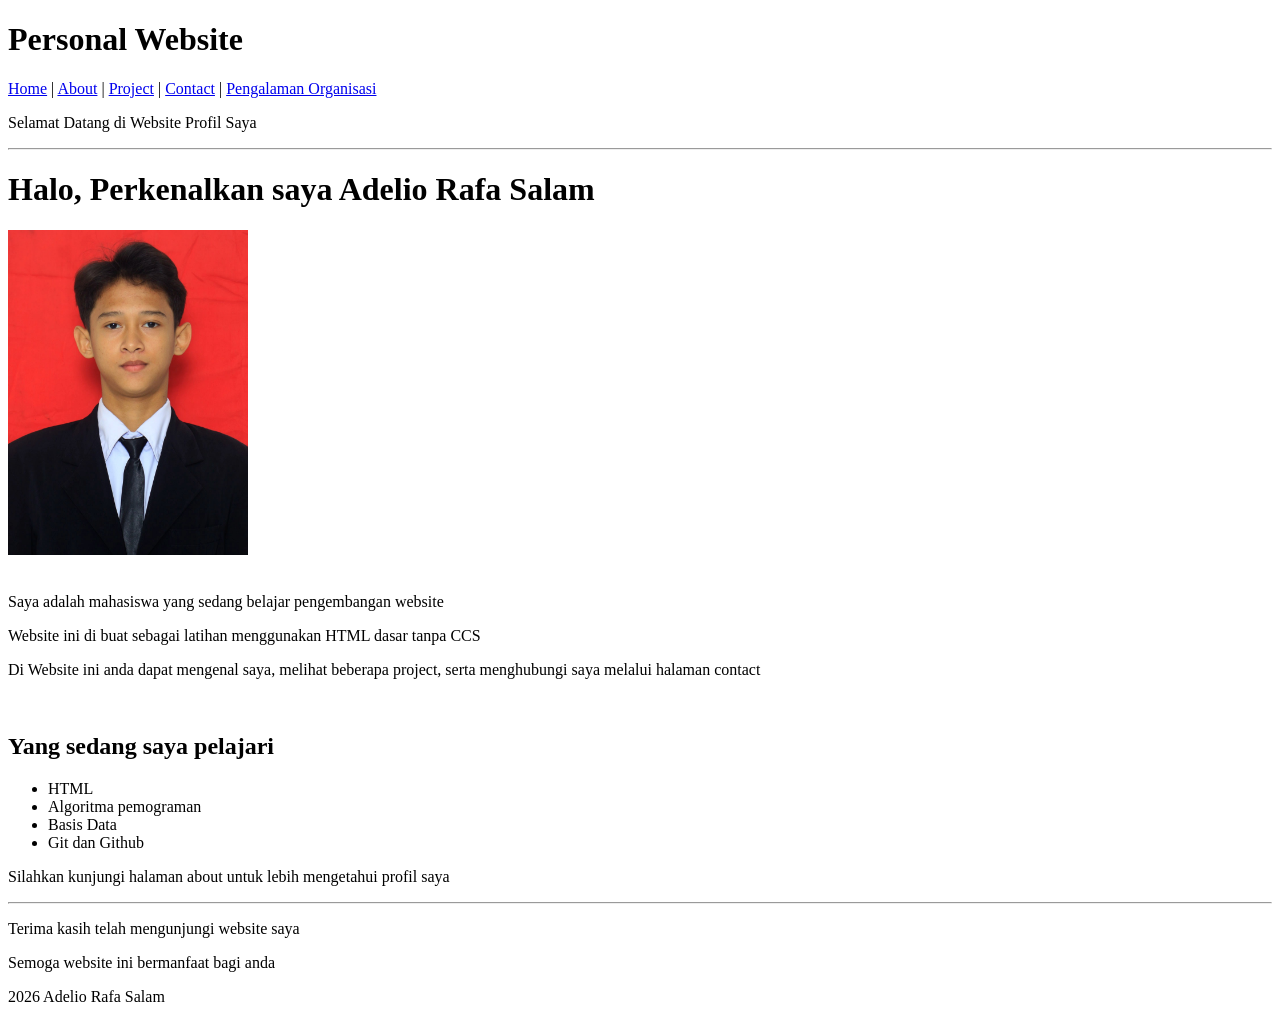
==== index.html @ 796b9de2 "Menambahkan fitur pengalaman organisasi" ====
<!doctype html>
<html lang="id">
  <head>
    <meta charset="UTF-8" />
    <title>Struktur Dasar HTML</title>
  </head>
  <body>
    <h1>Personal Website</h1>
    <nav>
      <a href="index.html">Home</a> |
      <a href="about-adelio.html">About</a> |
      <a href="project-adelio.html">Project</a> |
      <a href="contact-adelio.html">Contact</a> |
      <a href="Pengalaman-Organisasi.html">Pengalaman Organisasi</a>
    </nav>
    <p>Selamat Datang di Website Profil Saya</p>
    <hr />
    <h1>Halo, Perkenalkan saya Adelio Rafa Salam</h1>
    <img
      src="assets\poto-adelio.jpeg"
      alt="Foto profil mahasiswa"
      width="240"
    />
    <br />
    <br />
    <p>Saya adalah mahasiswa yang sedang belajar pengembangan website</p>
    <p>Website ini di buat sebagai latihan menggunakan HTML dasar tanpa CCS</p>
    <p>
      Di Website ini anda dapat mengenal saya, melihat beberapa project, serta
      menghubungi saya melalui halaman contact
    </p>
    <br />
    <h2>Yang sedang saya pelajari</h2>
    <ul>
      <li>HTML</li>
      <li>Algoritma pemograman</li>
      <li>Basis Data</li>
      <li>Git dan Github</li>
    </ul>

    <p>Silahkan kunjungi halaman about untuk lebih mengetahui profil saya</p>
    <hr />
    <p>Terima kasih telah mengunjungi website saya</p>
    <p>Semoga website ini bermanfaat bagi anda</p>
    <p>2026 Adelio Rafa Salam</p>
  </body>
</html>
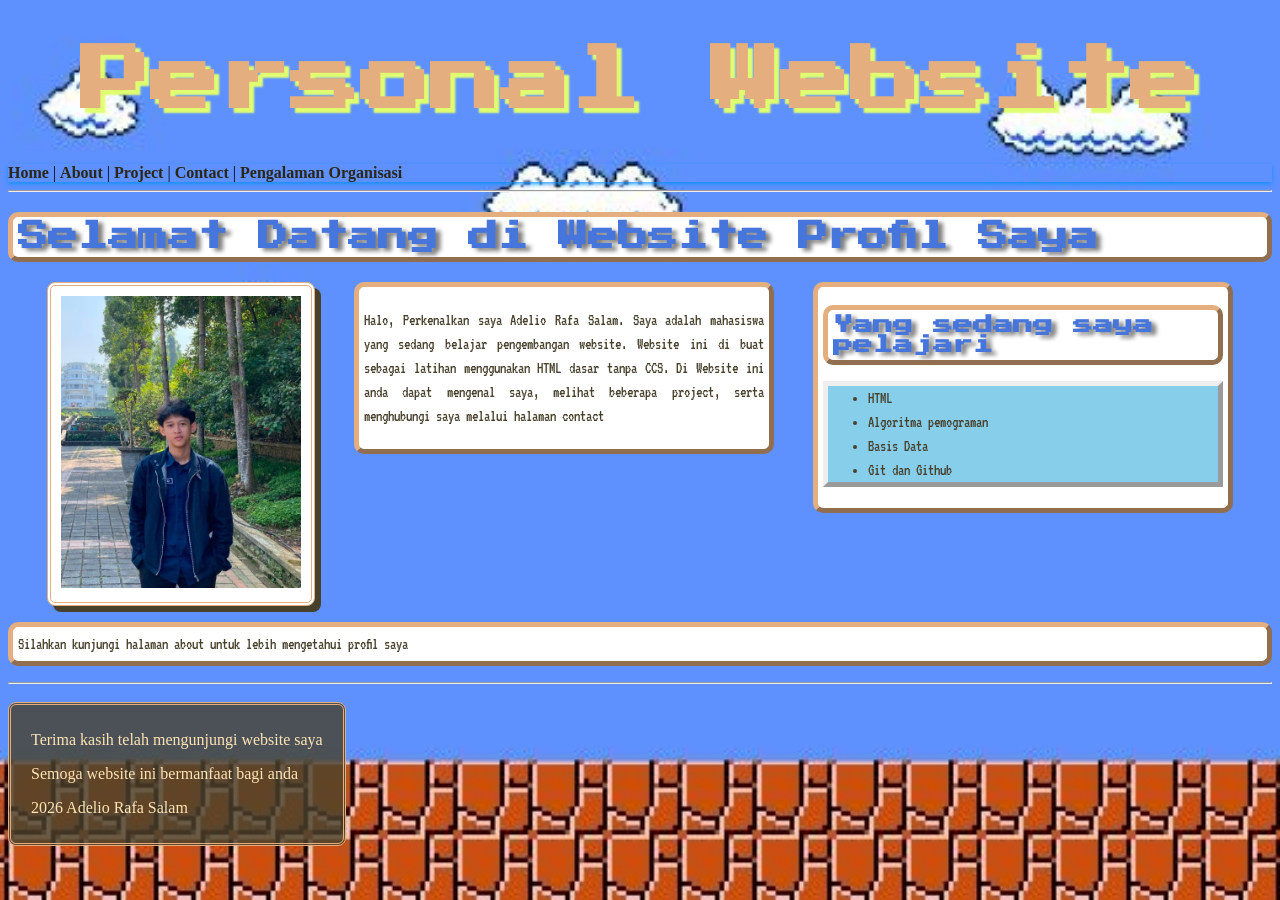
==== commit e449ca2e: "modifikasi html dan menambahkan css" ====
--- a/index.html
+++ b/index.html
@@ -3,9 +3,13 @@
   <head>
     <meta charset="UTF-8" />
     <title>Struktur Dasar HTML</title>
+    <link rel="stylesheet" href="style.css">
+    <link href="https://fonts.googleapis.com/css2?family=Playfair+Display:ital,wght@0,400..900;1,400..900&family=Press+Start+2P&display=swap" rel="stylesheet">
+    <link href="https://fonts.googleapis.com/css2?family=Playfair+Display:ital,wght@0,400..900;1,400..900&family=Press+Start+2P&family=VT323&display=swap" rel="stylesheet">
+  </head>
   </head>
   <body>
-    <h1>Personal Website</h1>
+    <h1 class="h1-judul">Personal Website</h1>
     <nav>
       <a href="index.html">Home</a> |
       <a href="about-adelio.html">About</a> |
@@ -13,35 +17,40 @@
       <a href="contact-adelio.html">Contact</a> |
       <a href="Pengalaman-Organisasi.html">Pengalaman Organisasi</a>
     </nav>
-    <p>Selamat Datang di Website Profil Saya</p>
+  
     <hr />
-    <h1>Halo, Perkenalkan saya Adelio Rafa Salam</h1>
-    <img
-      src="assets\poto-adelio.jpeg"
-      alt="Foto profil mahasiswa"
-      width="240"
-    />
-    <br />
-    <br />
-    <p>Saya adalah mahasiswa yang sedang belajar pengembangan website</p>
-    <p>Website ini di buat sebagai latihan menggunakan HTML dasar tanpa CCS</p>
-    <p>
-      Di Website ini anda dapat mengenal saya, melihat beberapa project, serta
-      menghubungi saya melalui halaman contact
-    </p>
-    <br />
-    <h2>Yang sedang saya pelajari</h2>
-    <ul>
-      <li>HTML</li>
-      <li>Algoritma pemograman</li>
-      <li>Basis Data</li>
-      <li>Git dan Github</li>
-    </ul>
-
-    <p>Silahkan kunjungi halaman about untuk lebih mengetahui profil saya</p>
+    <h1  class="h1-subjudul">Selamat Datang di Website Profil Saya</h1>
+   <div class="opening">
+      <div class="poto-opening">
+        <img 
+          src="assets\poto-adelio.jpeg"
+          alt="Foto profil mahasiswa"
+          width="240"
+        />
+      </div>
+      <div class="paragraf-opening">
+        <p>Halo, Perkenalkan saya Adelio Rafa Salam. Saya adalah mahasiswa yang sedang belajar pengembangan website. Website ini di buat sebagai latihan menggunakan HTML dasar tanpa CCS.  Di Website ini anda dapat mengenal saya, melihat beberapa project, serta menghubungi saya melalui halaman contact
+        </p>
+      </div>  
+      <div class="list-pelajari">
+        <h1 class="judul-point">Yang sedang saya pelajari</h1>
+        <ul>
+          <li>HTML</li>
+          <li>Algoritma pemograman</li>
+          <li>Basis Data</li>
+          <li>Git dan Github</li>
+        </ul>
+      </div>
+   </div>
+    
+    
+    <p class="paragraf-biasa">Silahkan kunjungi halaman about untuk lebih mengetahui profil saya</p>
     <hr />
-    <p>Terima kasih telah mengunjungi website saya</p>
-    <p>Semoga website ini bermanfaat bagi anda</p>
-    <p>2026 Adelio Rafa Salam</p>
+    <div class="teks-footer">
+      <p>Terima kasih telah mengunjungi website saya</p>
+      <p>Semoga website ini bermanfaat bagi anda</p>
+      <p>2026 Adelio Rafa Salam</p>
+    </div>
+    
   </body>
 </html>
--- a/style.css
+++ b/style.css
@@ -0,0 +1,216 @@
+
+body{
+    background-image: url("assets/background.jpg");
+    background-repeat: no-repeat;
+    background-attachment:fixed;
+    background-position: center;
+    background-size: cover;
+}
+
+nav{
+    box-shadow: 0 2px 4px rgba(7, 143, 255, 0.842);
+}
+h1.h1-judul{
+    color: #e4ae7e;
+    font-size: 70px;
+    font-family: "Press Start 2P", "consolas";
+    font-optical-sizing: auto;
+    line-height: normal;
+    text-align: center;
+    text-shadow: 5px 5px 2px rgb(224, 255, 112);
+
+}
+
+h1.h1-subjudul{
+    color: #4675dc;
+    background-color: #ffffff;
+    border-style:outset;
+    border-width: 5px;
+    border-color: #e4ae7e;
+    border-radius: 10px;
+    padding: 5px;
+    font-size: 30px;
+    font-family: "Press Start 2P", "consolas";
+    font-optical-sizing: auto;
+    line-height: normal;
+    text-align: left;
+    text-shadow: 5px 3px 4px grey;
+}
+
+p.paragraf-biasa{
+    background-color:#ffffff;
+    color: #47412c;
+    font-size: 16px;
+    font-family: "VT323", "consolas";
+    font-optical-sizing: auto;
+    font-weight: 500;
+    line-height: 1.5;
+    text-align: justify;
+    border-style:outset;
+    border-width: 5px;
+    border-color: #e4ae7e;
+    border-radius: 10px;
+    padding: 5px;
+}
+
+
+h3.h3-subjudul{
+    color: #0b33fd;
+    font-size: 20px;
+    font-family: "Press Start 2P", "consolas";
+    font-optical-sizing: auto;
+    line-height: normal;
+    text-align: left;
+    text-shadow: 5px 3px 2px hwb(192 54% 42%);
+}
+
+#catatan{
+    color: #E51226;
+    font-size: 12px;
+    background-color: #c5ae99;
+    text-align: center;
+    font-weight: bold;
+}
+
+.contener{
+    display: flex;
+    flex-direction: row;
+    flex-wrap: wrap;
+    
+
+}
+
+.content{
+    padding: 4px;
+    border-radius: 5px;
+    background: linear-gradient(to bottom, #87ceeb, #ffffff);
+    border: 2px solid #4675dc;
+    margin: 10px;
+    width: 30%;
+    height: auto;
+    text-align: justify;
+    justify-content: space-evenly;
+    
+}
+
+.content img {
+    width: 100%;
+    height: 300px;
+    object-fit: cover;
+    border-radius: 5px;
+}
+
+.opening{
+   display: flex;
+   flex-direction: row;
+   flex-wrap: wrap;
+   align-items: flex-start;
+   justify-content: space-evenly;
+    
+}
+
+.paragraf-opening, .list-pelajari{
+    background-color:#ffffff;
+    color: #47412c;
+    font-size: 16px;
+    font-family: "VT323", "consolas";
+    font-optical-sizing: auto;
+    font-weight: 500;
+    line-height: 1.5;
+    text-align: justify;
+    border-style:outset;
+    border-width: 5px;
+    border-color: #e4ae7e;
+    border-radius: 10px;
+    padding: 5px;
+    width: fit-content;     
+    max-width: 400px;
+}
+
+.poto-opening{
+    background-color: #ffffff;
+    padding: 10px;
+    border: 4px double #e4ae7e; 
+    border-radius: 8px;
+    box-shadow: 6px 6px 0px #47412c; 
+    transition: all 0.3s ease;
+}
+
+.judul-point{
+    color: #4675dc;
+    background-color: #ffffff;
+    border-style:outset;
+    border-width: 5px;
+    border-color: #e4ae7e;
+    border-radius: 10px;
+    padding: 5px;
+    font-size: 20px;
+    font-family: "Press Start 2P", "consolas";
+    font-optical-sizing: auto;
+    line-height: normal;
+    text-align: left;
+    text-shadow: 5px 3px 4px grey;
+}
+
+.teks-footer {
+    background-color: rgba(71, 65, 44, 0.8); 
+    color: #ffe4b5; 
+    padding: 10px 20px;
+    border: 3px double #e4ae7e; 
+    border-radius: 8px;
+    display: inline-block; 
+    margin-top: 10px;
+}
+a {
+    color: #2b2618;        
+    font-size: 16px;         
+    font-weight: bold;       
+    text-decoration: none;   
+    transition: color 0.2s ease;
+}
+
+a:hover {
+    background-color: #e4ae7e; 
+    color: #ffffff; 
+    transform: translate(2px, 2px); 
+    box-shadow: 0px 0px 0px #47412c;
+}
+
+
+.profil-data-hobi-riwayat{
+    display: flex;
+    flex-direction: row;
+    flex-wrap: wrap;
+    align-items: flex-start;
+    justify-content: space-evenly;
+}
+
+.profil, .data{
+    padding: 4px;
+    border-radius: 5px;
+    background: linear-gradient(to bottom, #87ceeb, #ffffff);
+    border: 2px solid #4675dc;
+    margin: 10px;
+    width: 40%;
+    height: auto;
+    text-align: justify;
+    justify-content: space-evenly;
+}
+
+ol, ul{
+    color: #47412c;
+    font-size: 16px;
+    font-family: "VT323", "consolas";
+    font-optical-sizing: auto;
+    font-weight: 500;
+    line-height: 1.5;
+    text-align: justify;
+    border-style:outset;
+    border-width: 5px;
+    background-color: #87ceeb;
+}
+
+.form{
+    background-color: #87ceeb;
+    
+}
